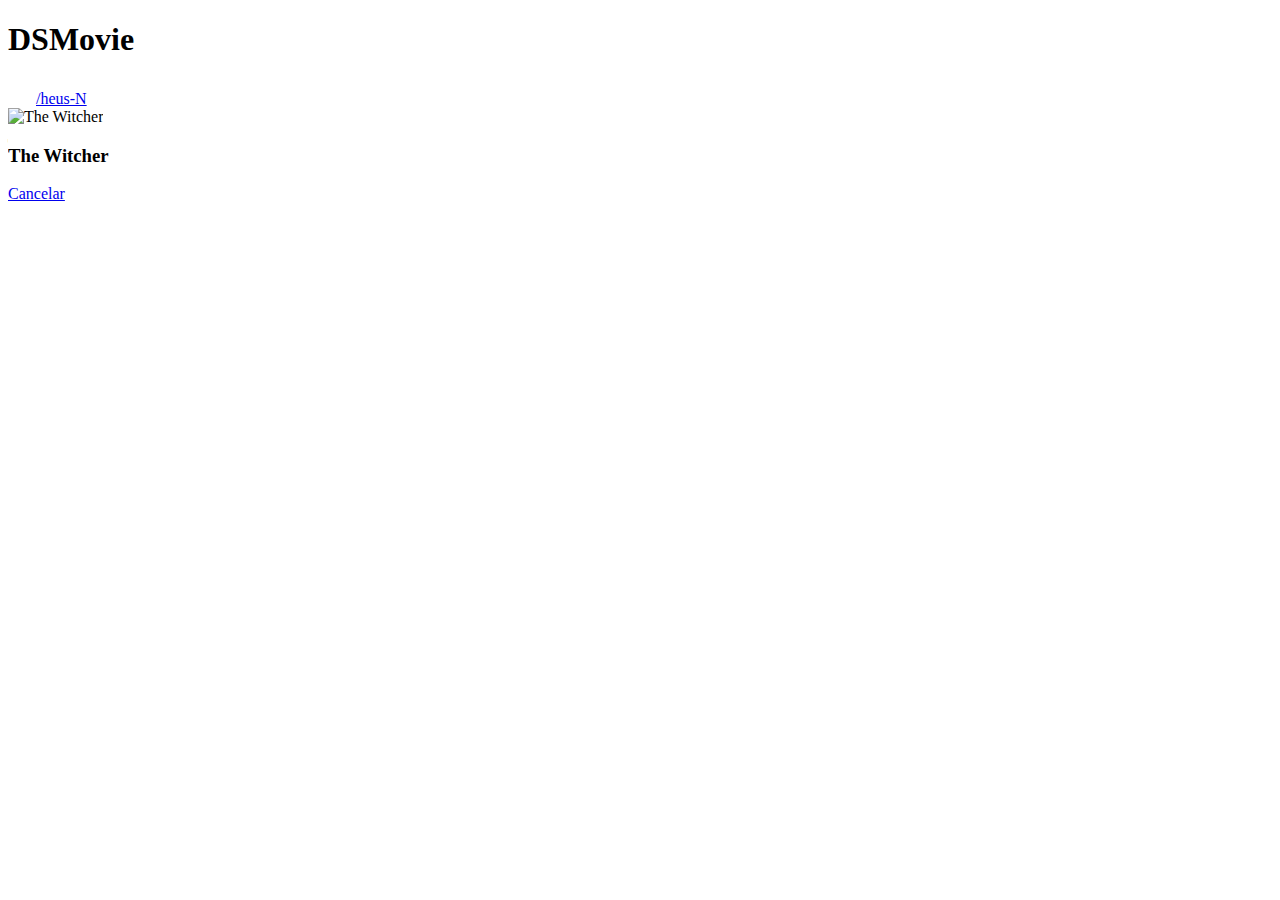
==== form.html @ d13a61fe "formulario parte 1" ====
<!DOCTYPE html>
<html lang="pt-br">

<head>
    <meta charset="UTF-8">
    <meta http-equiv="X-UA-Compatible" content="IE=edge">
    <meta name="viewport" content="width=device-width, initial-scale=1.0">
    <title>DSMovie</title>

    <link rel="stylesheet" href="css/styles.css">

    <link href="https://cdn.jsdelivr.net/npm/bootstrap@5.1.3/dist/css/bootstrap.min.css" rel="stylesheet"
        integrity="sha384-1BmE4kWBq78iYhFldvKuhfTAU6auU8tT94WrHftjDbrCEXSU1oBoqyl2QvZ6jIW3" crossorigin="anonymous">
</head>

<body>
    <header>
        <nav class="container">
            <h1>DSMovie</h1>
            <div class="dsmovie-contact-container">
                <img src="img/github.svg" alt="Github" />
                <a href="https://github.com/heus-N">/heus-N</a>
            </div>
        </nav>
    </header>

    <main>
        <section id="dsmovie-form-section">


            <div class="container dsmovie-form-container">

                <div>
                    <div class="dsmovie-card">
                        <img src="https://www.themoviedb.org/t/p/w533_and_h300_bestv2/jBJWaqoSCiARWtfV0GlqHrcdidd.jpg"alt="The Witcher">
                        <div class="dsmovie-card-description">
                            <h3>The Witcher</h3>
                            <a class="dsmovie-btn" href="index.html">Cancelar</a>
                        </div>
                    </div>
                </div>




            </div>

        </section>

    </main>

</body>

</html>
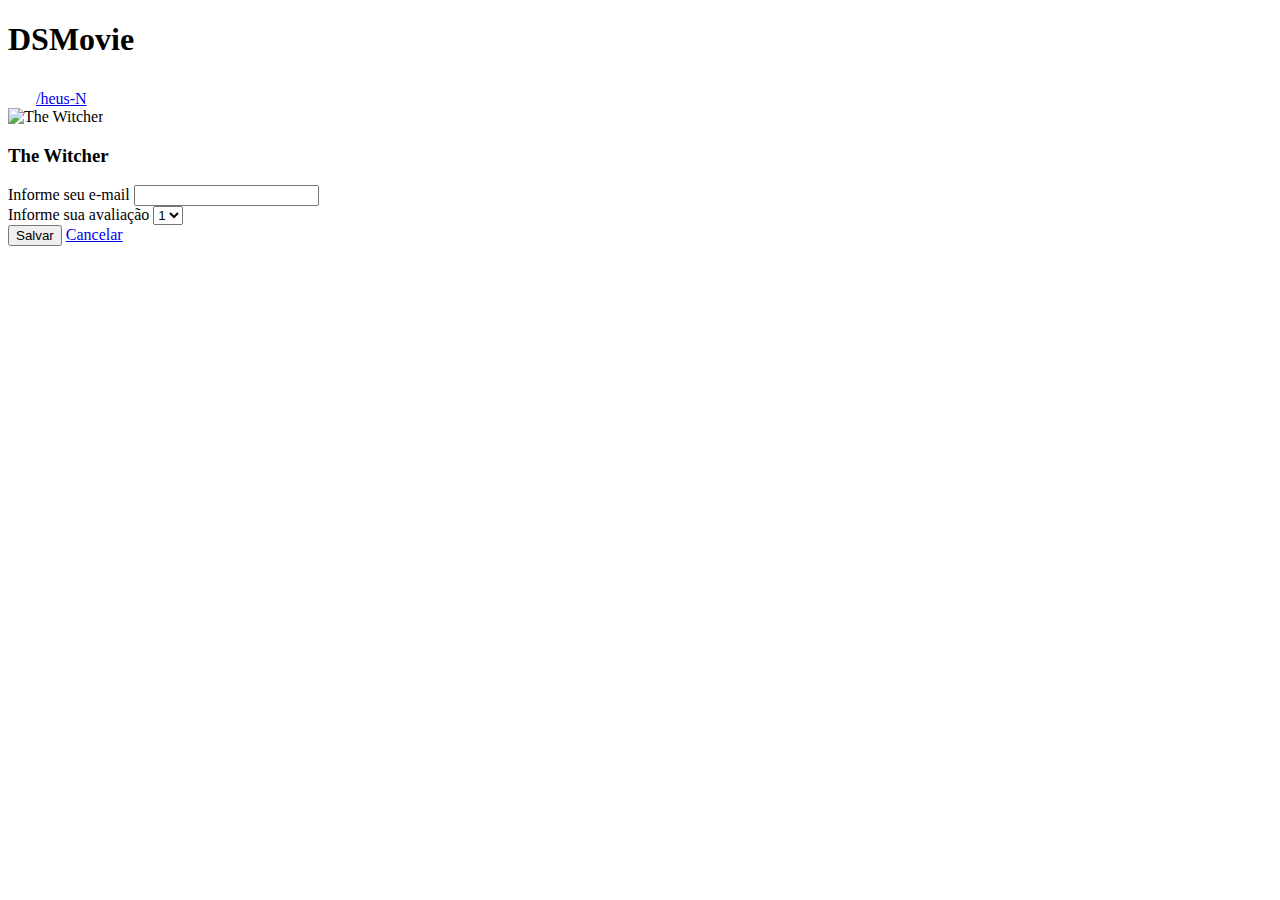
==== commit fb902665: "formulario parte 2" ====
--- a/form.html
+++ b/form.html
@@ -28,14 +28,37 @@
         <section id="dsmovie-form-section">
 
 
-            <div class="container dsmovie-form-container">
+            <div class="dsmovie-form-container">
 
                 <div>
                     <div class="dsmovie-card">
                         <img src="https://www.themoviedb.org/t/p/w533_and_h300_bestv2/jBJWaqoSCiARWtfV0GlqHrcdidd.jpg"alt="The Witcher">
-                        <div class="dsmovie-card-description">
+                        <div class="dsmovie-form-description">
                             <h3>The Witcher</h3>
-                            <a class="dsmovie-btn" href="index.html">Cancelar</a>
+                            <form class="dsmovie-form dsmovie-form-group">
+                                <div class="form-group">
+                                    <label for="email">Informe seu e-mail</label>
+                                    <input class="form-control" type="email" id="email">
+                                </div>
+                                <div class="form-group dsmovie-form-group">
+                                    <label for="score">Informe sua avaliação</label>
+                                    <select class="form-control" name="score" id="score">
+                                        <option value="1">1</option>
+                                        <option value="2">2</option>
+                                        <option value="3">3</option>
+                                        <option value="4">4</option>
+                                        <option value="5">5</option>
+
+
+                                    </select>
+
+                                </div>
+                                <div class="dsmovie-form-btn-container">
+                                    <button class="dsmovie-btn" type="submit">Salvar</button>
+                                    <a class="dsmovie-btn" href="index.html">Cancelar</a>
+                                </div>
+
+                            </form>
                         </div>
                     </div>
                 </div>
